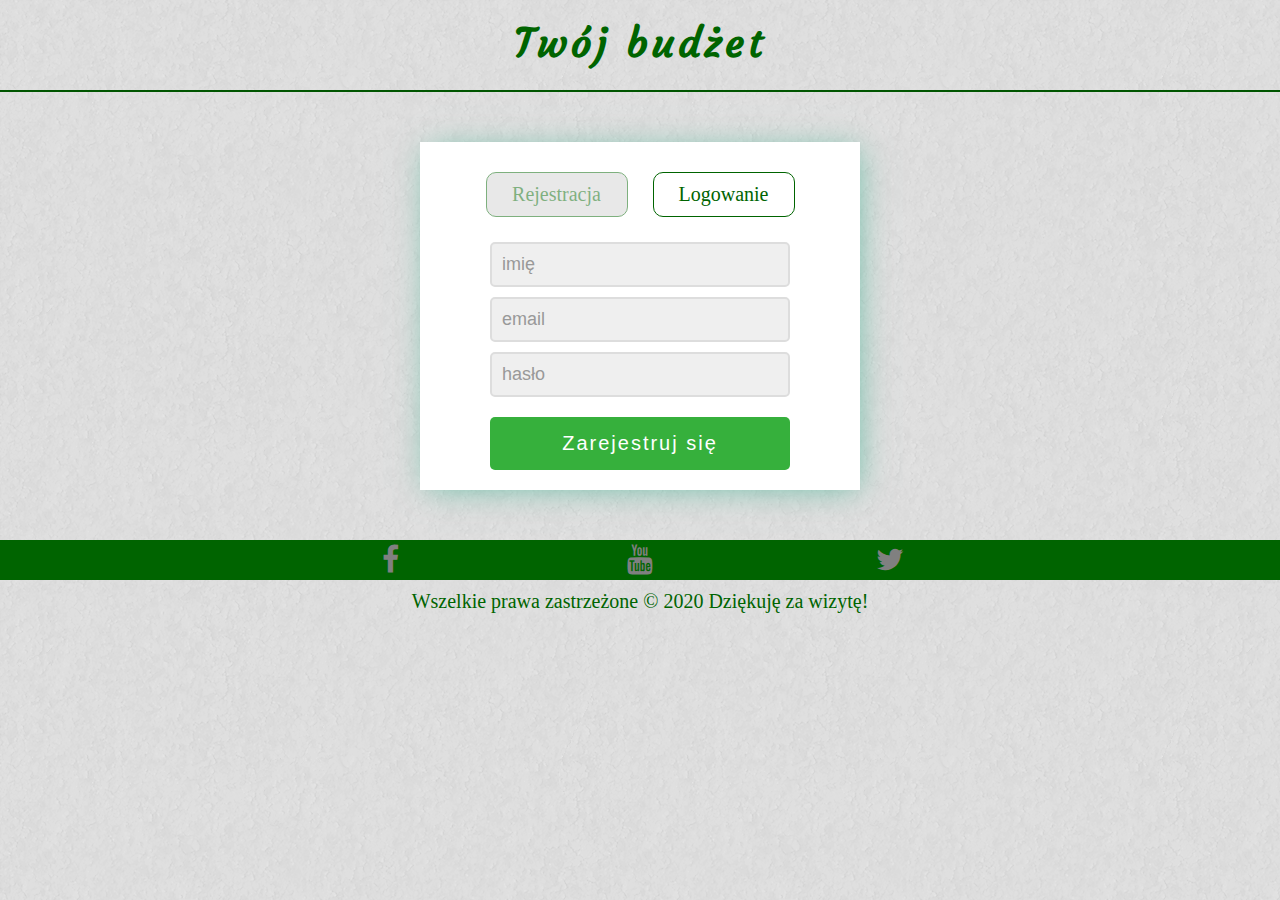
==== index.html @ c0339955 "Added Registration - HTML and CSS" ====
<!DOCTYPE HTML>
<html lang="pl">
<head>
	<meta charset="utf-8" />
	<title>Rejestracja Użytkownika</title>
	<meta name="description" content="Zarejestruj się. Strona pomagająca prowadzic budżet osobisty."/>
	<meta name="keywords" content="budżet, finanse, oszczędzanie, pieniądze"/>
	<meta http-equiv="X-UA-Compatible" content="IE=edge,chrome=1"/>
	
	<link href="https://fonts.googleapis.com/css2?family=Courgette&family=Lato:wght@400;700&display=swap" rel="stylesheet">
	<link rel="stylesheet" href="style.css" type="text/css" />
	<script src="personalbudget.js"></script>
	<link rel="stylesheet" href="css/fontello.css">

</head>

<body>	

	<header>
		<div id="title"><h1>Twój budżet</h1></div>
	</header>
	
	<main>
		<div id="container">
			<div id="boxregister">
				<nav>
					<div class="selected">Rejestracja</div>
					<a href="login.html"><div class="notselected">Logowanie</div></a>
				</nav>
				
				<form>
					<div>
					<input type="text" placeholder="imię" onfocus="this.placeholder = ' ' " onblur="this.placeholder='imię' " required>
					</div>
					<div>
					<input type="email" placeholder="email"  onfocus="this.placeholder = ' ' " onblur="this.placeholder='email' " required>
					</div>
					<div>
					<input type="password" placeholder="hasło"  onfocus="this.placeholder = ' ' " onblur="this.placeholder='hasło' " required>
					</div>
					<div>
					<input type="submit"value="Zarejestruj się">
					</div>
				</form>	
			</div>
		</div>
	</main>
	
	<footer>
		<div id="footer">
			<div class="socials">
				<div class="socialdivs">
					<a href="https://facebook.com" target="_blank">
						<div class="fb">
							<i class="icon-facebook"></i>
						</div>
					</a>
					<a href="https://youtube.com" target="_blank">
						<div class="yt">
							<i class="icon-youtube"></i>
						</div>
					</a>
					<a href="https://twitter.com" target="_blank">
						<div class="tw">
							<i class="icon-twitter"></i>
						</div>	
					</a>
					<div style="clear:both"></div>
				</div>
			</div>
			
			<div class="info">
				Wszelkie prawa zastrzeżone &copy; 2020 Dziękuję za wizytę!
			</div>
		</div>
		
	</footer>

</body>
</html>
---- style.css ----
body{
	/* Background pattern from Toptal Subtle Patterns */
	background-image: url("img/redox_02.png");
	font-size: 20px;
	margin: 0 !important;
	color: darkgreen;	
}

html, body {
	   margin: 0;
	   padding: 0;
	   height:100%;
}

#title{
	width: 100%;
	height: 90px;
	border-bottom:  solid 2px #005500;
}

h1{
	font-family: 'Courgette', cursive;
	text-align: center;
	letter-spacing: 4px;
	margin-top: 0px;
	padding-top: 18px;
}


#boxregister{
	background-color: white;
	width: 400px;
	padding: 20px;
	margin: 50px;
	margin-left: auto;
	margin-right: auto;
	-webkit-box-shadow: 3px 3px 30px -5px rgba(98,186,161,0.9);
	-moz-box-shadow: 3px 3px 30px -5px rgba(98,186,161,0.9);
	box-shadow: 3px 3px 30px -5px rgba(98,186,161,0.9);
	text-align: center;
}

.selected, .notselected{
	display: inline-block;
	margin: 10px;
	margin-bottom: 15px;
	width: 120px;
	padding: 10px 10px;
	border: solid 1px darkgreen;
	border-radius: 10px;
}

.selected{
	background-color: lightgray;
	opacity: 50%;
}

a{
	color: darkgreen;
	padding: 0px;
}

input[type=text], input[type=email], 
input[type=password]{
	width: 300px;
	background-color: #efefef;
	color: #666;
	border: 2px solid #ddd;
	border-radius: 5px;
	font-size: 18px;
	padding: 10px;
	box-sizing: border-box;
	outline: none;
	margin-top: 10px;
}

input[type=text]:focus, input[type=email]:focus,
input[type=password]:focus{
	-webkit-box-shadow: 0px 0px 10px 2px rgba(204,204,204,0.9);
	-moz-box-shadow: 0px 0px 10px 2px rgba(204,204,204,0.9);
	box-shadow: 0px 0px 10px 2px rgba(204,204,204,0.9);
	border: 2px solid #a5cda5;
	background-color: #e9f3e9;
	color: #428c42;
}

input[type=submit]{
	width: 300px;
	background-color: #36b03c;
	font-size: 20px;
	color: white;
	padding: 15px 10px;
	margin-top: 20px;
	border: none;
	border-radius: 5px;
	cursor: pointer;
	letter-spacing: 2px;
	outline: none;
}

input[type=submit]:hover{
	background-color: #37b93d;
}

input[type=submit]:focus{
	-webkit-box-shadow: 0px 0px 15px 5px rgba(204,204,204,0.9);
	-moz-box-shadow: 0px 0px 15px 5px rgba(204,204,204,0.9);
	box-shadow: 0px 0px 15px 5px rgba(204,204,204,0.9);
}

input::-webkit-input-placeholder{
    color: #999;
}
input:focus::-webkit-input-placeholder{
    color: #428C42;
}
/* Firefox < 19 */
input:-moz-placeholder{
    color: #999;
}
input:focus:-moz-placeholder{
    color: #428C42;
}
/* Firefox > 19 */
input::-moz-placeholder{
    color: #999;
}
input:focus::-moz-placeholder{
    color: #428C42;
}
/* Internet Explorer 10 */
input:-ms-input-placeholder{
    color: #999;
}
input:focus:-ms-input-placeholder{
    color: #428C42;
}

#footer{
	width: 100%;
	heght: 60px;
}

.socials{
	background-color: darkgreen;
	color: gray;
	text-align: center;
	padding: 0px;
}

.socialdivs{
	width: 750px;
	margin-left: auto;
	margin-right: auto;
}

.socialdivs a{
	color: gray;
}

.fb{
	width: 250px;
	height: 40px;
	float:left;
}

.fb:hover{
	background-color: #4668b3;
}

.yt{
	width: 250px;
	height: 40px;
	float:left;
}

.yt:hover{
	background-color: #d94348;
}

.tw{
	width: 250px;
	height: 40px;
	float:left;
}

.tw:hover{
	background-color: #3095d3;
}

.info{
	height: 20px;
	color: darkgreen;
	text-align: center;
	padding: 10px;
}
---- css/fontello.css ----
@font-face {
  font-family: 'fontello';
  src: url('../font/fontello.eot?49170314');
  src: url('../font/fontello.eot?49170314#iefix') format('embedded-opentype'),
       url('../font/fontello.woff?49170314') format('woff'),
       url('../font/fontello.ttf?49170314') format('truetype'),
       url('../font/fontello.svg?49170314#fontello') format('svg');
  font-weight: normal;
  font-style: normal;
}
/* Chrome hack: SVG is rendered more smooth in Windozze. 100% magic, uncomment if you need it. */
/* Note, that will break hinting! In other OS-es font will be not as sharp as it could be */
/*
@media screen and (-webkit-min-device-pixel-ratio:0) {
  @font-face {
    font-family: 'fontello';
    src: url('../font/fontello.svg?49170314#fontello') format('svg');
  }
}
*/
 
 [class^="icon-"]:before, [class*=" icon-"]:before {
  font-family: "fontello";
  font-style: normal;
  font-weight: normal;
  speak: none;
 
  display: inline-block;
  text-decoration: inherit;
  width: 1em;
  margin-right: .2em;
  text-align: center;
  /* opacity: .8; */
 
  /* For safety - reset parent styles, that can break glyph codes*/
  font-variant: normal;
  text-transform: none;
 
  /* fix buttons height, for twitter bootstrap */
  line-height: 1em;
 
  /* Animation center compensation - margins should be symmetric */
  /* remove if not needed */
  margin-left: .2em;
 
  /* you can be more comfortable with increased icons size */
  /* font-size: 120%; */
 
  /* Font smoothing. That was taken from TWBS */
  -webkit-font-smoothing: antialiased;
  -moz-osx-font-smoothing: grayscale;
 
  /* Uncomment for 3D effect */
  /* text-shadow: 1px 1px 1px rgba(127, 127, 127, 0.3); */
}
 
.icon-facebook:before { content: '\e800'; font-size: 30px; margin-top: 5px;} /* '' */
.icon-youtube:before { content: '\e801'; font-size: 30px; margin-top: 5px;} /* '' */
.icon-twitter:before { content: '\e802'; font-size: 30px; margin-top: 5px;} /* '' */
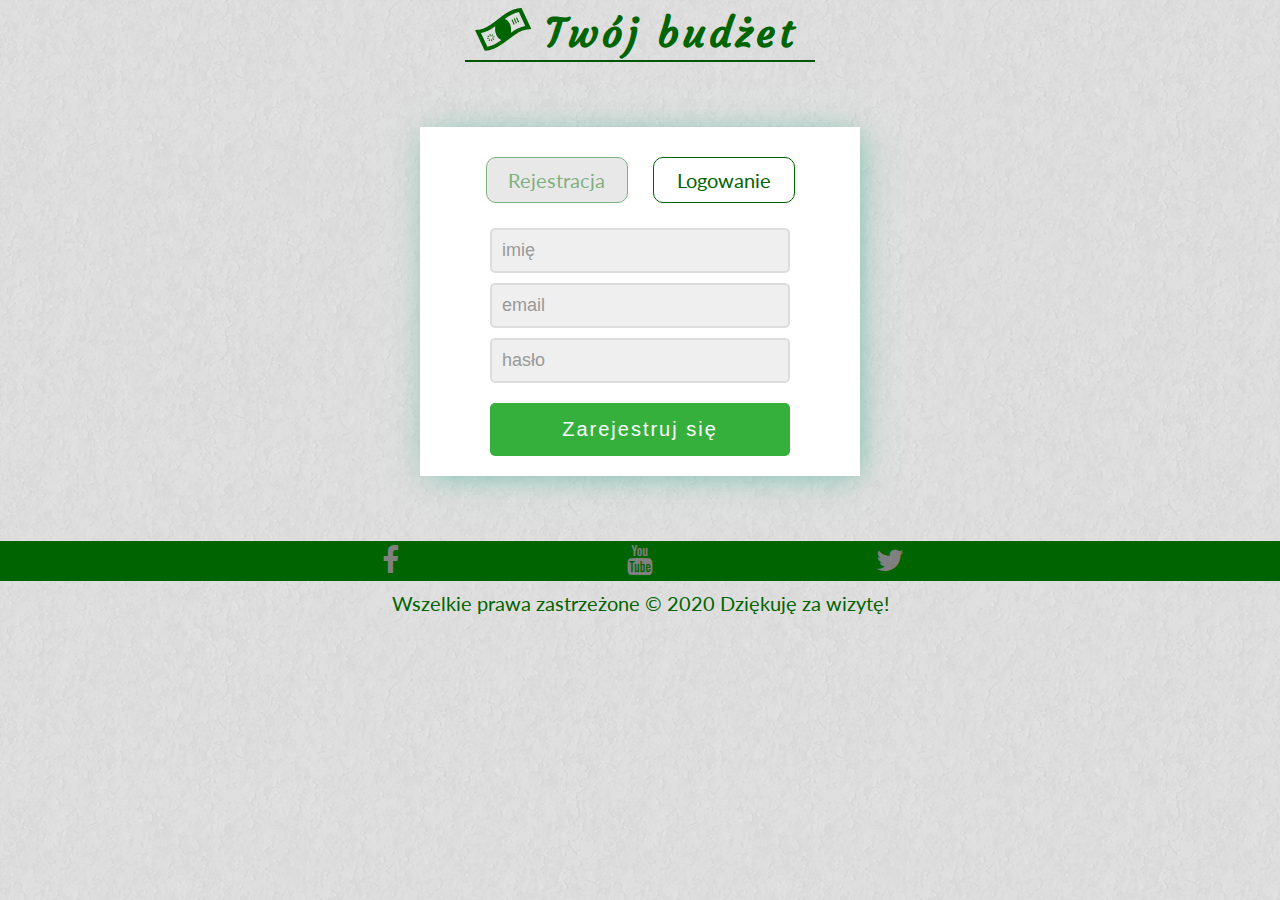
==== commit 2443b06f: "Edited Logo - Dollar" ====
--- a/index.html
+++ b/index.html
@@ -3,7 +3,7 @@
 <head>
 	<meta charset="utf-8" />
 	<title>Rejestracja Użytkownika</title>
-	<meta name="description" content="Zarejestruj się. Strona pomagająca prowadzic budżet osobisty."/>
+	<meta name="description" content="Zarejestruj się. Strona pomagająca prowadzić budżet osobisty."/>
 	<meta name="keywords" content="budżet, finanse, oszczędzanie, pieniądze"/>
 	<meta http-equiv="X-UA-Compatible" content="IE=edge,chrome=1"/>
 	
@@ -17,7 +17,11 @@
 <body>	
 
 	<header>
-		<div id="title"><h1>Twój budżet</h1></div>
+		<div id="logo">
+			<i class="icon-dollar" style="float:left;"></i>
+			<h1 style="float:left;">Twój budżet</h1>
+			<div style="clear:both;"></div>
+		</div>
 	</header>
 	
 	<main>
@@ -30,16 +34,16 @@
 				
 				<form>
 					<div>
-					<input type="text" placeholder="imię" onfocus="this.placeholder = ' ' " onblur="this.placeholder='imię' " required>
+						<input type="text" placeholder="imię" onfocus="this.placeholder = ' ' " onblur="this.placeholder='imię' " required>
 					</div>
 					<div>
-					<input type="email" placeholder="email"  onfocus="this.placeholder = ' ' " onblur="this.placeholder='email' " required>
+						<input type="email" placeholder="email"  onfocus="this.placeholder = ' ' " onblur="this.placeholder='email' " required>
 					</div>
 					<div>
-					<input type="password" placeholder="hasło"  onfocus="this.placeholder = ' ' " onblur="this.placeholder='hasło' " required>
+						<input type="password" placeholder="hasło"  onfocus="this.placeholder = ' ' " onblur="this.placeholder='hasło' " required>
 					</div>
 					<div>
-					<input type="submit"value="Zarejestruj się">
+						<input type="submit"value="Zarejestruj się">
 					</div>
 				</form>	
 			</div>
--- a/style.css
+++ b/style.css
@@ -4,18 +4,15 @@
 	font-size: 20px;
 	margin: 0 !important;
 	color: darkgreen;	
-}
-
-html, body {
-	   margin: 0;
-	   padding: 0;
-	   height:100%;
-}
-
-#title{
-	width: 100%;
-	height: 90px;
+	font-family: 'Lato', sans-serif;
+}
+
+#logo{
+	width: 350px;
+	height: 60px;
 	border-bottom:  solid 2px #005500;
+	margin-left: auto;
+	margin-right: auto;
 }
 
 h1{
@@ -23,15 +20,30 @@
 	text-align: center;
 	letter-spacing: 4px;
 	margin-top: 0px;
-	padding-top: 18px;
-}
-
+	padding-top: 8px;
+	margin-left: 10px;
+
+}
 
 #boxregister{
 	background-color: white;
 	width: 400px;
 	padding: 20px;
-	margin: 50px;
+	margin: 65px;
+	margin-left: auto;
+	margin-right: auto;
+	-webkit-box-shadow: 3px 3px 30px -5px rgba(98,186,161,0.9);
+	-moz-box-shadow: 3px 3px 30px -5px rgba(98,186,161,0.9);
+	box-shadow: 3px 3px 30px -5px rgba(98,186,161,0.9);
+	text-align: center;
+}
+
+#boxlogin{
+	background-color: white;
+	width: 400px;
+	padding: 20px;
+	margin-top: 65px;
+	margin-bottom: 120px;
 	margin-left: auto;
 	margin-right: auto;
 	-webkit-box-shadow: 3px 3px 30px -5px rgba(98,186,161,0.9);
--- a/css/fontello.css
+++ b/css/fontello.css
@@ -1,10 +1,11 @@
 @font-face {
   font-family: 'fontello';
-  src: url('../font/fontello.eot?49170314');
-  src: url('../font/fontello.eot?49170314#iefix') format('embedded-opentype'),
-       url('../font/fontello.woff?49170314') format('woff'),
-       url('../font/fontello.ttf?49170314') format('truetype'),
-       url('../font/fontello.svg?49170314#fontello') format('svg');
+  src: url('../font/fontello.eot?43903278');
+  src: url('../font/fontello.eot?43903278#iefix') format('embedded-opentype'),
+       url('../font/fontello.woff2?43903278') format('woff2'),
+       url('../font/fontello.woff?43903278') format('woff'),
+       url('../font/fontello.ttf?43903278') format('truetype'),
+       url('../font/fontello.svg?43903278#fontello') format('svg');
   font-weight: normal;
   font-style: normal;
 }
@@ -14,7 +15,7 @@
 @media screen and (-webkit-min-device-pixel-ratio:0) {
   @font-face {
     font-family: 'fontello';
-    src: url('../font/fontello.svg?49170314#fontello') format('svg');
+    src: url('../font/fontello.svg?43903278#fontello') format('svg');
   }
 }
 */
@@ -23,7 +24,7 @@
   font-family: "fontello";
   font-style: normal;
   font-weight: normal;
-  speak: none;
+  speak: never;
  
   display: inline-block;
   text-decoration: inherit;
@@ -54,6 +55,7 @@
   /* text-shadow: 1px 1px 1px rgba(127, 127, 127, 0.3); */
 }
  
-.icon-facebook:before { content: '\e800'; font-size: 30px; margin-top: 5px;} /* '' */
-.icon-youtube:before { content: '\e801'; font-size: 30px; margin-top: 5px;} /* '' */
-.icon-twitter:before { content: '\e802'; font-size: 30px; margin-top: 5px;} /* '' */+.icon-dollar:before { content: '\e802'; font-size: 50px; margin-top: 5px;} /* '' */
+.icon-twitter:before { content: '\f099'; font-size: 30px; margin-top: 5px;} /* '' */
+.icon-facebook:before { content: '\f09a'; font-size: 30px; margin-top: 5px;} /* '' */
+.icon-youtube:before { content: '\f167'; font-size: 30px; margin-top: 5px;} /* '' */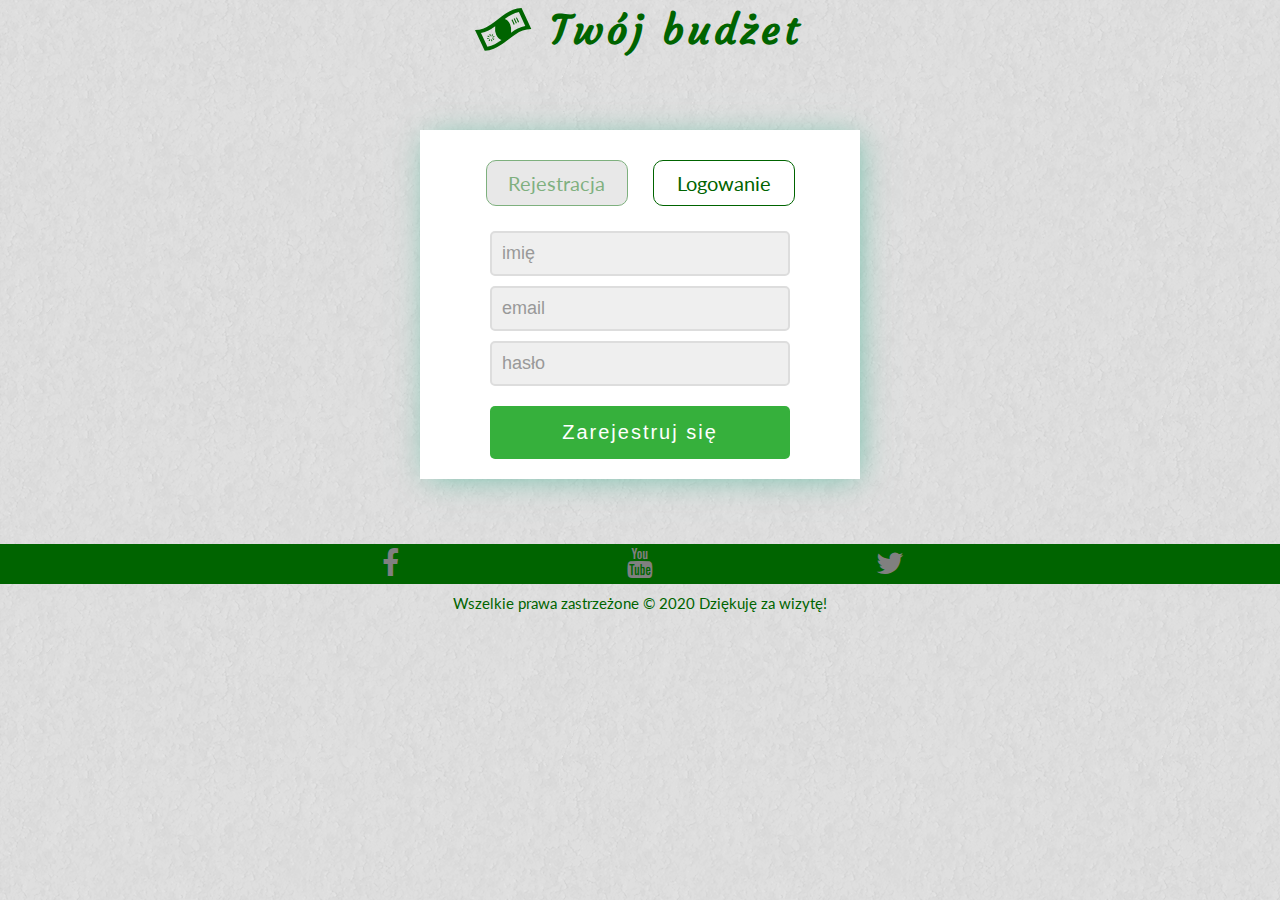
==== commit 84a5f33c: "Added Page Menu" ====
--- a/index.html
+++ b/index.html
@@ -17,36 +17,36 @@
 <body>	
 
 	<header>
-		<div id="logo">
-			<i class="icon-dollar" style="float:left;"></i>
-			<h1 style="float:left;">Twój budżet</h1>
-			<div style="clear:both;"></div>
+		<div id="title">
+			<div id="logo">
+				<i class="icon-dollar" style="float:left;"></i>
+				<h1 style="float:left;">Twój budżet</h1>
+				<div style="clear:both;"></div>
+			</div>
 		</div>
 	</header>
 	
 	<main>
-		<div id="container">
-			<div id="boxregister">
-				<nav>
-					<div class="selected">Rejestracja</div>
-					<a href="login.html"><div class="notselected">Logowanie</div></a>
-				</nav>
-				
-				<form>
-					<div>
-						<input type="text" placeholder="imię" onfocus="this.placeholder = ' ' " onblur="this.placeholder='imię' " required>
-					</div>
-					<div>
-						<input type="email" placeholder="email"  onfocus="this.placeholder = ' ' " onblur="this.placeholder='email' " required>
-					</div>
-					<div>
-						<input type="password" placeholder="hasło"  onfocus="this.placeholder = ' ' " onblur="this.placeholder='hasło' " required>
-					</div>
-					<div>
-						<input type="submit"value="Zarejestruj się">
-					</div>
-				</form>	
-			</div>
+		<div id="boxregister">
+			<nav>
+				<div class="selected">Rejestracja</div>
+				<a href="login.html"><div class="notselected">Logowanie</div></a>
+			</nav>
+			
+			<form>
+				<div>
+					<input type="text" placeholder="imię" onfocus="this.placeholder = ' ' " onblur="this.placeholder='imię' " required>
+				</div>
+				<div>
+					<input type="email" placeholder="email"  onfocus="this.placeholder = ' ' " onblur="this.placeholder='email' " required>
+				</div>
+				<div>
+					<input type="password" placeholder="hasło"  onfocus="this.placeholder = ' ' " onblur="this.placeholder='hasło' " required>
+				</div>
+				<div>
+					<input type="submit"value="Zarejestruj się">
+				</div>
+			</form>	
 		</div>
 	</main>
 	
--- a/style.css
+++ b/style.css
@@ -7,10 +7,14 @@
 	font-family: 'Lato', sans-serif;
 }
 
+#title{
+	text-align: center;
+	width: 100%;
+}
+
 #logo{
 	width: 350px;
-	height: 60px;
-	border-bottom:  solid 2px #005500;
+	font-size: 20px;
 	margin-left: auto;
 	margin-right: auto;
 }
@@ -20,16 +24,26 @@
 	text-align: center;
 	letter-spacing: 4px;
 	margin-top: 0px;
-	padding-top: 8px;
+	padding: 5px;
 	margin-left: 10px;
-
+	margin-bottom: 0;
+}
+
+.nav{
+	width: 100%;
+	padding: 10px 0;
+	background-color: darkgreen;
+	text-align: center;
+	border-top: 1px solid #002000;
+	border-bottom: 1px solid #002000;	
 }
 
 #boxregister{
 	background-color: white;
 	width: 400px;
 	padding: 20px;
-	margin: 65px;
+	margin: 70px;
+	margin-bottom: 65px;
 	margin-left: auto;
 	margin-right: auto;
 	-webkit-box-shadow: 3px 3px 30px -5px rgba(98,186,161,0.9);
@@ -43,7 +57,7 @@
 	width: 400px;
 	padding: 20px;
 	margin-top: 65px;
-	margin-bottom: 120px;
+	margin-bottom: 125px;
 	margin-left: auto;
 	margin-right: auto;
 	-webkit-box-shadow: 3px 3px 30px -5px rgba(98,186,161,0.9);
@@ -65,6 +79,47 @@
 .selected{
 	background-color: lightgray;
 	opacity: 50%;
+}
+
+.container{
+	width: 1000px;
+	margin: 0;
+	margin-left: auto;	
+	margin-right: auto;	
+	min-height: 420px;
+}
+
+.west{
+	float: left;
+	width: 750px;
+	padding: 20px;
+	text-align: justify;
+	//background-color: #E5E5DC;
+	min-height: 380px;
+}
+
+.east{
+	float: left;
+	width: 170px;
+	padding: 20px;
+	font-size: 16px;
+}
+
+#user{
+	letter-spacing: 1px;
+	padding: 5px;
+	border: dashed 1px #002000;
+	margin: 0;
+}
+
+h2{
+	color: #52361b;
+}
+
+h4{
+	margin: 0;
+	padding-bottom:2px;
+	color: #52361b;
 }
 
 a{
@@ -205,4 +260,52 @@
 	color: darkgreen;
 	text-align: center;
 	padding: 10px;
+	font-size: 15px;
+}
+
+.sticky{
+	width: 100%;
+	position: fixed;
+	lefft: 0;
+	top: 0;
+	z-index: 100; 
+}
+
+ol{
+	margin: 0;
+	padding: 0;
+	list-style-type: none;
+	font-size: 18px;
+	height: 35px;
+	line-height: 200%;
+	display: inline-block;
+}
+
+ol a{
+	color: lightgray;
+	text-decoration: none;
+	display: block;
+}
+
+ol > li{
+	float: left;
+	width: 150px;
+	height: 40px;
+	border-right: 1px dashed #002000;
+}
+
+ol > li:first-child{
+	border-left: 1px dashed #002000;
+}
+
+ol > li:hover{
+	background-color: #559B44;
+}
+
+ol > li:hover > a{
+	color: #002000;
+}
+
+ol > li:hover > ul{
+	display: block;
 }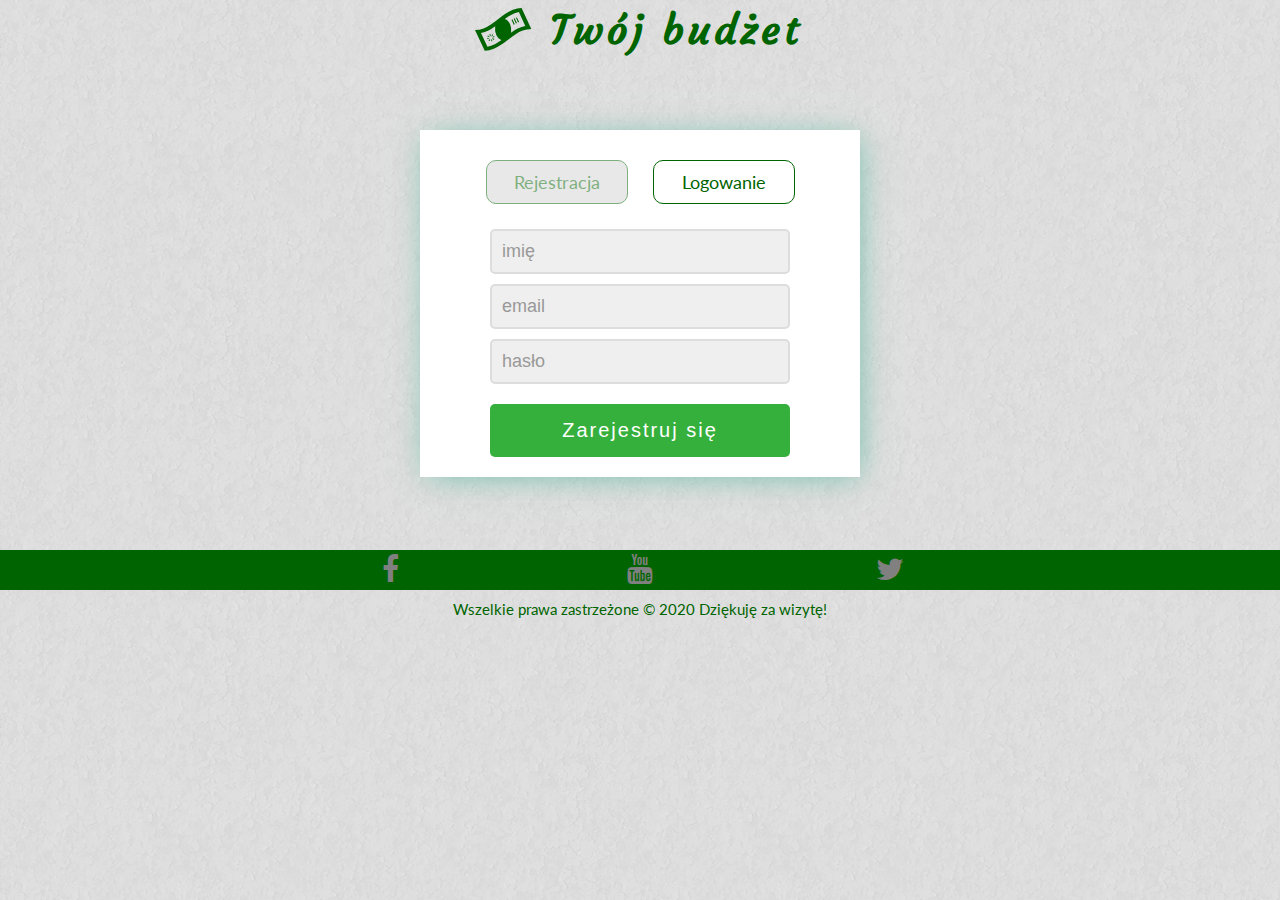
==== commit a45ebec2: "Added Page Add Expense" ====
--- a/index.html
+++ b/index.html
@@ -27,26 +27,28 @@
 	</header>
 	
 	<main>
-		<div id="boxregister">
-			<nav>
-				<div class="selected">Rejestracja</div>
-				<a href="login.html"><div class="notselected">Logowanie</div></a>
-			</nav>
-			
-			<form>
-				<div>
-					<input type="text" placeholder="imię" onfocus="this.placeholder = ' ' " onblur="this.placeholder='imię' " required>
-				</div>
-				<div>
-					<input type="email" placeholder="email"  onfocus="this.placeholder = ' ' " onblur="this.placeholder='email' " required>
-				</div>
-				<div>
-					<input type="password" placeholder="hasło"  onfocus="this.placeholder = ' ' " onblur="this.placeholder='hasło' " required>
-				</div>
-				<div>
-					<input type="submit"value="Zarejestruj się">
-				</div>
-			</form>	
+		<div id='boxcontainer'>
+			<div id="box">
+				<nav>
+					<div class="selected">Rejestracja</div>
+					<a href="login.html"><div class="notselected">Logowanie</div></a>
+				</nav>
+				
+				<form>
+					<div>
+						<input type="text" placeholder="imię" onfocus="this.placeholder = ' ' " onblur="this.placeholder='imię' " required>
+					</div>
+					<div>
+						<input type="email" placeholder="email"  onfocus="this.placeholder = ' ' " onblur="this.placeholder='email' " required>
+					</div>
+					<div>
+						<input type="password" placeholder="hasło"  onfocus="this.placeholder = ' ' " onblur="this.placeholder='hasło' " required>
+					</div>
+					<div>
+						<input type="submit"value="Zarejestruj się">
+					</div>
+				</form>	
+			</div>
 		</div>
 	</main>
 	
--- a/style.css
+++ b/style.css
@@ -1,7 +1,7 @@
 body{
 	/* Background pattern from Toptal Subtle Patterns */
 	background-image: url("img/redox_02.png");
-	font-size: 20px;
+	font-size: 18px;
 	margin: 0 !important;
 	color: darkgreen;	
 	font-family: 'Lato', sans-serif;
@@ -34,30 +34,19 @@
 	padding: 10px 0;
 	background-color: darkgreen;
 	text-align: center;
-	border-top: 1px solid #002000;
-	border-bottom: 1px solid #002000;	
-}
-
-#boxregister{
+	border-top: 1px solid #003000;
+	border-bottom: 1px solid #003000;	
+}
+
+#boxcontainer{
+	min-height: 420px;
+}
+
+#box{
 	background-color: white;
 	width: 400px;
 	padding: 20px;
-	margin: 70px;
-	margin-bottom: 65px;
-	margin-left: auto;
-	margin-right: auto;
-	-webkit-box-shadow: 3px 3px 30px -5px rgba(98,186,161,0.9);
-	-moz-box-shadow: 3px 3px 30px -5px rgba(98,186,161,0.9);
-	box-shadow: 3px 3px 30px -5px rgba(98,186,161,0.9);
-	text-align: center;
-}
-
-#boxlogin{
-	background-color: white;
-	width: 400px;
-	padding: 20px;
-	margin-top: 65px;
-	margin-bottom: 125px;
+	margin-top: 70px;
 	margin-left: auto;
 	margin-right: auto;
 	-webkit-box-shadow: 3px 3px 30px -5px rgba(98,186,161,0.9);
@@ -108,12 +97,14 @@
 #user{
 	letter-spacing: 1px;
 	padding: 5px;
-	border: dashed 1px #002000;
+	border: dashed 1px #003000;
+	border-radius: 5px;
 	margin: 0;
 }
 
 h2{
 	color: #52361b;
+	margin-top: 5px;
 }
 
 h4{
@@ -127,8 +118,7 @@
 	padding: 0px;
 }
 
-input[type=text], input[type=email], 
-input[type=password]{
+#box input[type=text], #box input[type=email], #box input[type=password]{
 	width: 300px;
 	background-color: #efefef;
 	color: #666;
@@ -141,8 +131,7 @@
 	margin-top: 10px;
 }
 
-input[type=text]:focus, input[type=email]:focus,
-input[type=password]:focus{
+#box input[type=text]:focus, #box input[type=email]:focus, #box input[type=password]:focus{
 	-webkit-box-shadow: 0px 0px 10px 2px rgba(204,204,204,0.9);
 	-moz-box-shadow: 0px 0px 10px 2px rgba(204,204,204,0.9);
 	box-shadow: 0px 0px 10px 2px rgba(204,204,204,0.9);
@@ -151,7 +140,7 @@
 	color: #428c42;
 }
 
-input[type=submit]{
+#box input[type=submit]{
 	width: 300px;
 	background-color: #36b03c;
 	font-size: 20px;
@@ -165,41 +154,42 @@
 	outline: none;
 }
 
-input[type=submit]:hover{
+#box input[type=submit]:hover{
 	background-color: #37b93d;
 }
 
-input[type=submit]:focus{
+#box input[type=submit]:focus{
 	-webkit-box-shadow: 0px 0px 15px 5px rgba(204,204,204,0.9);
 	-moz-box-shadow: 0px 0px 15px 5px rgba(204,204,204,0.9);
 	box-shadow: 0px 0px 15px 5px rgba(204,204,204,0.9);
 }
 
-input::-webkit-input-placeholder{
+#box input::-webkit-input-placeholder{
     color: #999;
 }
-input:focus::-webkit-input-placeholder{
+
+#box input:focus::-webkit-input-placeholder{
     color: #428C42;
 }
 /* Firefox < 19 */
-input:-moz-placeholder{
+#box input:-moz-placeholder{
     color: #999;
 }
-input:focus:-moz-placeholder{
+#box input:focus:-moz-placeholder{
     color: #428C42;
 }
 /* Firefox > 19 */
-input::-moz-placeholder{
+#box input::-moz-placeholder{
     color: #999;
 }
-input:focus::-moz-placeholder{
+#box input:focus::-moz-placeholder{
     color: #428C42;
 }
 /* Internet Explorer 10 */
-input:-ms-input-placeholder{
+#box input:-ms-input-placeholder{
     color: #999;
 }
-input:focus:-ms-input-placeholder{
+#box input:focus:-ms-input-placeholder{
     color: #428C42;
 }
 
@@ -291,11 +281,11 @@
 	float: left;
 	width: 150px;
 	height: 40px;
-	border-right: 1px dashed #002000;
+	border-right: 1px dashed #003000;
 }
 
 ol > li:first-child{
-	border-left: 1px dashed #002000;
+	border-left: 1px dashed #003000;
 }
 
 ol > li:hover{
@@ -303,9 +293,86 @@
 }
 
 ol > li:hover > a{
-	color: #002000;
+	color: #003000;
 }
 
 ol > li:hover > ul{
 	display: block;
+}
+
+.row
+{
+	margin: 10px 10px;
+}
+
+#comment{
+	resize: none;
+	width: 725px;
+	font-size: 16px;
+	padding: 0;
+}
+
+fieldset{
+	border: solid 1px #003000;
+	border-radius: 5px;
+}
+
+fieldset div{
+	font-size: 16px;
+}
+
+textarea, input[type=number], input[type=date]{
+	width: 300px;
+	background-color: #efefef;
+	color: #666;
+	border: 2px solid #ccc;
+	border-radius: 5px;
+	font-size: 18px;
+	padding: 5px;
+	box-sizing: border-box;
+	outline: none;
+	margin-top: 5px;
+}
+
+#date{
+	margin-left: 13px;
+}
+
+textarea:focus, input[type=number]:focus, input[type=date]:focus{
+	-webkit-box-shadow: 0px 0px 10px 2px rgba(204,204,204,0.9);
+	-moz-box-shadow: 0px 0px 10px 2px rgba(204,204,204,0.9);
+	box-shadow: 0px 0px 10px 2px rgba(204,204,204,0.9);
+	border: 2px solid #a5cda5;
+	background-color: #e9f3e9;
+	color: #428c42;
+}
+
+input[type=submit], input[type=reset]{
+	width: 120px;
+	font-size: 16px;
+	color: lightgray;
+	padding: 7px 0px;
+	margin-top: 10px;
+	border: none;
+	border-radius: 5px;
+	cursor: pointer;
+	letter-spacing: 2px;
+	outline: none;
+}
+
+input[type=submit]{
+	background-color: #36b03c;
+}
+
+input[type=reset]{
+	background-color: #52361b;
+	opacity: 0.6;
+}
+
+input[type=submit]:hover{
+	background-color: #37b93d;
+}
+
+input[type=reset]:hover{
+	opacity: 0.55;
 }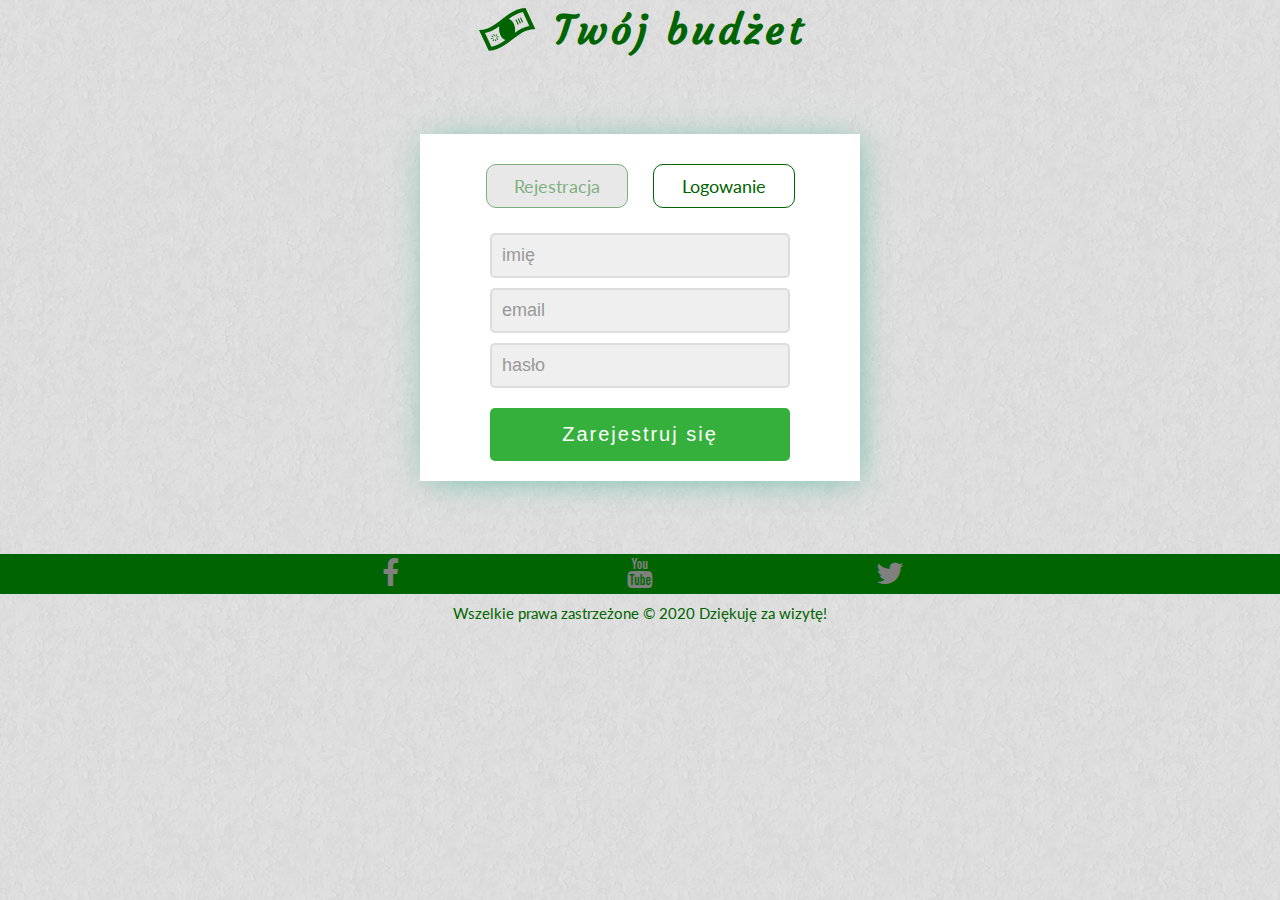
==== commit cda3a106: "Added Page Balance" ====
--- a/index.html
+++ b/index.html
@@ -6,6 +6,7 @@
 	<meta name="description" content="Zarejestruj się. Strona pomagająca prowadzić budżet osobisty."/>
 	<meta name="keywords" content="budżet, finanse, oszczędzanie, pieniądze"/>
 	<meta http-equiv="X-UA-Compatible" content="IE=edge,chrome=1"/>
+	<link rel="shortcut icon" href="img/dollar.png" />
 	
 	<link href="https://fonts.googleapis.com/css2?family=Courgette&family=Lato:wght@400;700&display=swap" rel="stylesheet">
 	<link rel="stylesheet" href="style.css" type="text/css" />
--- a/style.css
+++ b/style.css
@@ -13,10 +13,11 @@
 }
 
 #logo{
-	width: 350px;
+	width: auto;
 	font-size: 20px;
 	margin-left: auto;
 	margin-right: auto;
+	display: inline-block;
 }
 
 h1{
@@ -73,6 +74,7 @@
 .container{
 	width: 1000px;
 	margin: 0;
+	padding: 0;
 	margin-left: auto;	
 	margin-right: auto;	
 	min-height: 420px;
@@ -80,18 +82,20 @@
 
 .west{
 	float: left;
-	width: 750px;
+	width: 710px;
 	padding: 20px;
 	text-align: justify;
 	//background-color: #E5E5DC;
 	min-height: 380px;
+	margin: 0;
 }
 
 .east{
 	float: left;
-	width: 170px;
+	width: 210px;
 	padding: 20px;
 	font-size: 16px;
+	text-align: center;
 }
 
 #user{
@@ -99,7 +103,7 @@
 	padding: 5px;
 	border: dashed 1px #003000;
 	border-radius: 5px;
-	margin: 0;
+	margin: 5px;
 }
 
 h2{
@@ -261,7 +265,7 @@
 	z-index: 100; 
 }
 
-ol{
+.nav ol{
 	margin: 0;
 	padding: 0;
 	list-style-type: none;
@@ -271,32 +275,32 @@
 	display: inline-block;
 }
 
-ol a{
+.nav ol a{
 	color: lightgray;
 	text-decoration: none;
 	display: block;
 }
 
-ol > li{
+.nav ol > li{
 	float: left;
 	width: 150px;
 	height: 40px;
 	border-right: 1px dashed #003000;
 }
 
-ol > li:first-child{
+.nav ol > li:first-child{
 	border-left: 1px dashed #003000;
 }
 
-ol > li:hover{
+.nav ol > li:hover{
 	background-color: #559B44;
 }
 
-ol > li:hover > a{
-	color: #003000;
-}
-
-ol > li:hover > ul{
+.nav ol > li:hover > a{
+	color: #451717;
+}
+
+.nav ol > li:hover > ul{
 	display: block;
 }
 
@@ -307,7 +311,7 @@
 
 #comment{
 	resize: none;
-	width: 725px;
+	width: 690px;
 	font-size: 16px;
 	padding: 0;
 }
@@ -335,7 +339,7 @@
 }
 
 #date{
-	margin-left: 13px;
+	margin-left: 11px;
 }
 
 textarea:focus, input[type=number]:focus, input[type=date]:focus{
@@ -375,4 +379,194 @@
 
 input[type=reset]:hover{
 	opacity: 0.55;
+}
+
+#dropdown ol{
+	padding: 5px;
+	margin: 0;
+	list-style-type: none;
+	font-size: 15px;
+	height: 30px;
+	width: 160px;
+	line-height: 200%;
+	display: inline-block;
+	border: 1px solid #003000;
+	border-radius: 10px;
+	text-align: center;
+	background-color: #228822;
+	margin-top: 15px;
+}
+
+#dropdown ol:hover{
+	background-color: #559B44;;
+}
+
+#dropdown ol div{
+	color: lightgray;
+	text-decoration: none;
+	display: block;
+	text-align:center;
+}
+
+#dropdown ol:first-child div:{
+	border: 1px dashed #003000;
+}
+
+#dropdown ol > li{
+	float: left;
+	width: 100%;
+	height: 40px;
+}
+
+#dropdown ol > li:hover > div
+{
+	color: #451717;
+}
+
+#dropdown ol > li > ul
+{
+	list-style-type: none;
+	padding: 0;
+	margin: 0;
+	height: 40px;
+	display: none;
+}
+
+#dropdown ol > li:hover > ul
+{
+	background-color: #559B44;
+	display: block;
+}
+
+#dropdown ol > li > ul > li
+{
+	background-color:#559B44;
+	position: relative;
+	z-index: 100;
+	border-top: 1px dashed #003000;
+}
+
+#dropdown ol > li > ul > li:hover
+{
+	background-color: #228822;
+}
+
+#dropdown ol > li > ul > li:hover > div
+{
+	color: #451717;
+	cursor: pointer;
+}
+
+#period{
+	display: none;
+	margin: 5px;
+	margin-top :10px;
+	padding: 0;
+	border: 1px dashed #003000;
+	border-radius: 5px;
+	text-align: center;
+	font-size: 15px;
+}
+
+#period input[type=date]{
+	width: 140px;
+	background-color: #efefef;
+	color: #666;
+	border: 2px solid #ccc;
+	border-radius: 5px;
+	font-size: 15px;
+	padding: 1px;
+	box-sizing: border-box;
+	outline: none;
+	margin: 0;
+	margin-left: 3px;
+	margin-top: 5px;
+}
+
+#period input[type=date]:focus{
+	-webkit-box-shadow: 0px 0px 10px 2px rgba(204,204,204,0.9);
+	-moz-box-shadow: 0px 0px 10px 2px rgba(204,204,204,0.9);
+	box-shadow: 0px 0px 10px 2px rgba(204,204,204,0.9);
+	border: 2px solid #a5cda5;
+	background-color: #e9f3e9;
+	color: #428c42;
+}
+
+#period input[type=submit]{
+	width: 120px;
+	font-size: 16px;
+	color: lightgray;
+	padding: 7px 0px;
+	margin-top: 10px;
+	border: none;
+	border-radius: 5px;
+	cursor: pointer;
+	letter-spacing: 2px;
+	outline: none;
+}
+
+#period input[type=submit]{
+	background-color: #36b03c;
+}
+
+#period input[type=submit]:hover{
+	background-color: #37b93d;
+}
+
+table{
+	width: 100%;
+	border: 3px solid #52361b;
+	border-collapse: collapse;
+}
+
+th{
+	border: 3px solid #52361b;
+	text-align: center;
+	background-color: lightgray;
+}
+
+th.title{
+	colspan: 2;
+}
+
+td{
+	border: 1px solid #52361b;
+	padding: 1px 10px; 
+	min-width: 135px;
+}
+
+td.sum{
+	background-color: lightgray;
+	border: 3px solid #52361b;
+	font-weight: 700;
+}
+
+tbody td:nth-child(even) {
+	background-color: #eaeaea;
+}
+
+tbody tr:nth-child(even) {
+	border-bottom: 2px solid #52361b;
+}
+
+.table{
+	width: 48%;
+	float:left;
+	margin: 1%;
+}
+
+#balance{
+	margin-top: 10px;
+	margin-left: auto;
+	margin-right: auto;
+	width: 55%;
+	font-weight: 700;
+}
+
+#balance tr:nth-child(even){
+	text-align: center;
+}
+
+#piechart{
+	margin:0;
 }